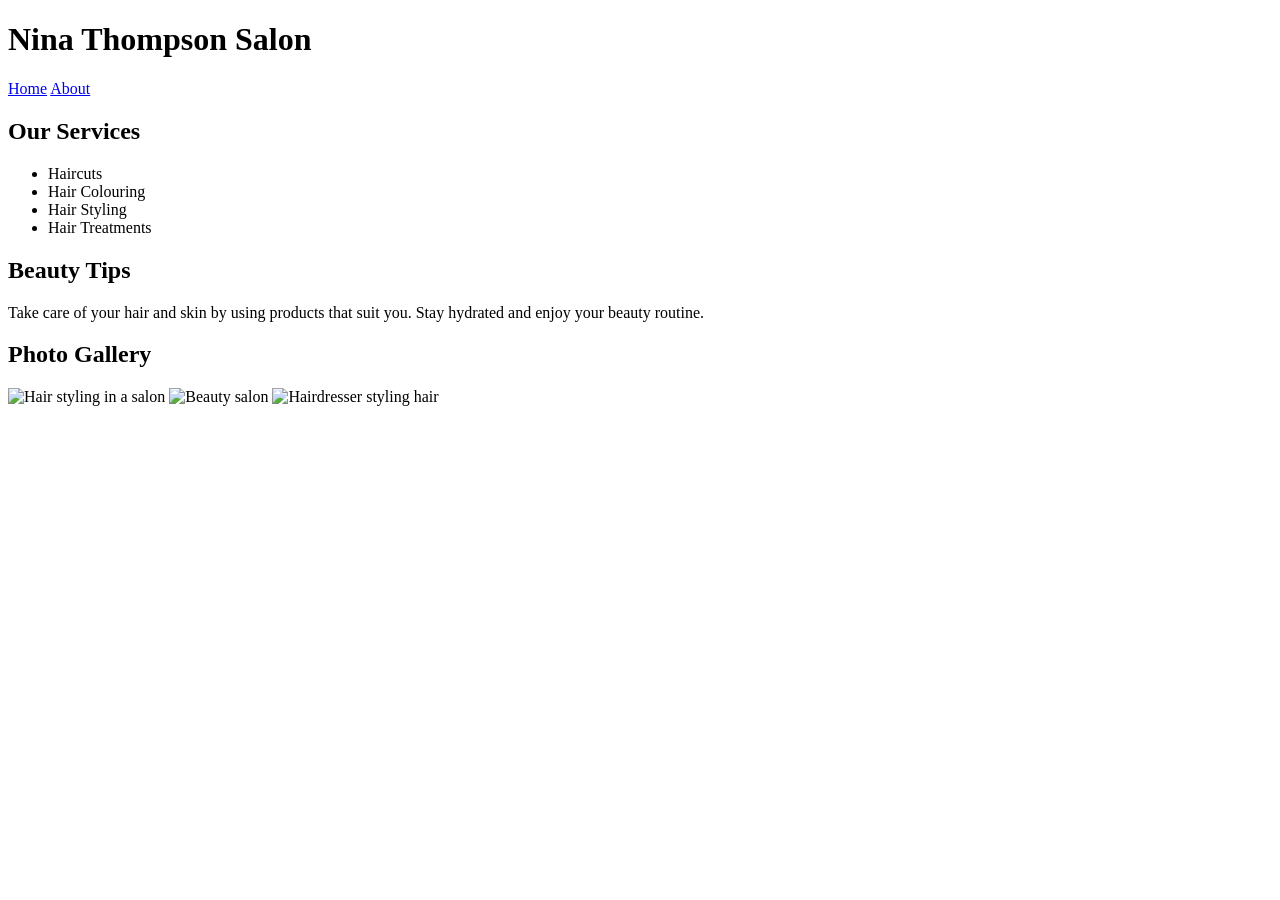
==== index.html @ d8370b3c "Update index" ====
<!DOCTYPE html>
<html>
<head>
    <title>Nina Thompson Salon</title>
</head>
<body>
    <h1>Nina Thompson Salon</h1>
    <nav>
        <a href="index.html">Home</a>
        <a href="about.html">About</a>
    </nav>
    <h2>Our Services</h2>
    <ul>
        <li>Haircuts</li>
        <li>Hair Colouring</li>
        <li>Hair Styling</li>
         <li>Hair Treatments</li>
    </ul>
    <h2>Beauty Tips</h2>
    <p>Take care of your hair and skin by using products that suit you. Stay hydrated and enjoy your beauty routine.</p>
    <h2>Photo Gallery</h2>
    <img src="https://images.pexels.com/photos/3993449/pexels-photo-3993449.jpeg" alt="Hair styling in a salon" width="300">
    <img src="https://images.pexels.com/photos/3997982/pexels-photo-3997982.jpeg" alt="Beauty salon" width="300">
    <img src="https://images.pexels.com/photos/13714794/pexels-photo-13714794.jpeg" alt="Hairdresser styling hair" width="300">
</body>
</html>
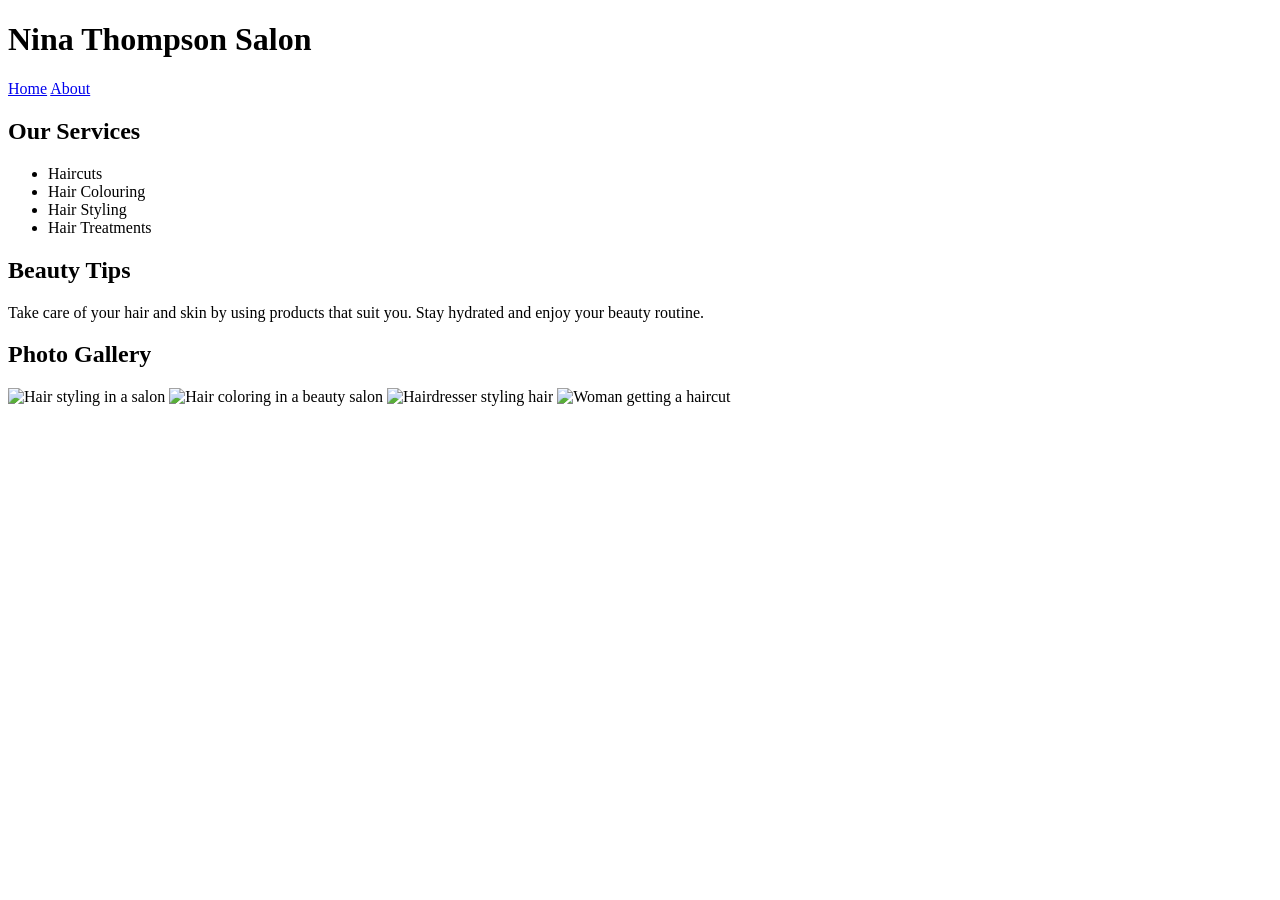
==== commit 9eecffcb: "Update" ====
--- a/index.html
+++ b/index.html
@@ -20,7 +20,8 @@
     <p>Take care of your hair and skin by using products that suit you. Stay hydrated and enjoy your beauty routine.</p>
     <h2>Photo Gallery</h2>
     <img src="https://images.pexels.com/photos/3993449/pexels-photo-3993449.jpeg" alt="Hair styling in a salon" width="300">
-    <img src="https://images.pexels.com/photos/3997982/pexels-photo-3997982.jpeg" alt="Beauty salon" width="300">
+   <img src="https://images.pexels.com/photos/20894394/pexels-photo-20894394.jpeg" alt="Hair coloring in a beauty salon" width="300">
     <img src="https://images.pexels.com/photos/13714794/pexels-photo-13714794.jpeg" alt="Hairdresser styling hair" width="300">
+    <img src="https://images.pexels.com/photos/3993462/pexels-photo-3993462.jpeg" alt="Woman getting a haircut" width="300">
 </body>
 </html>
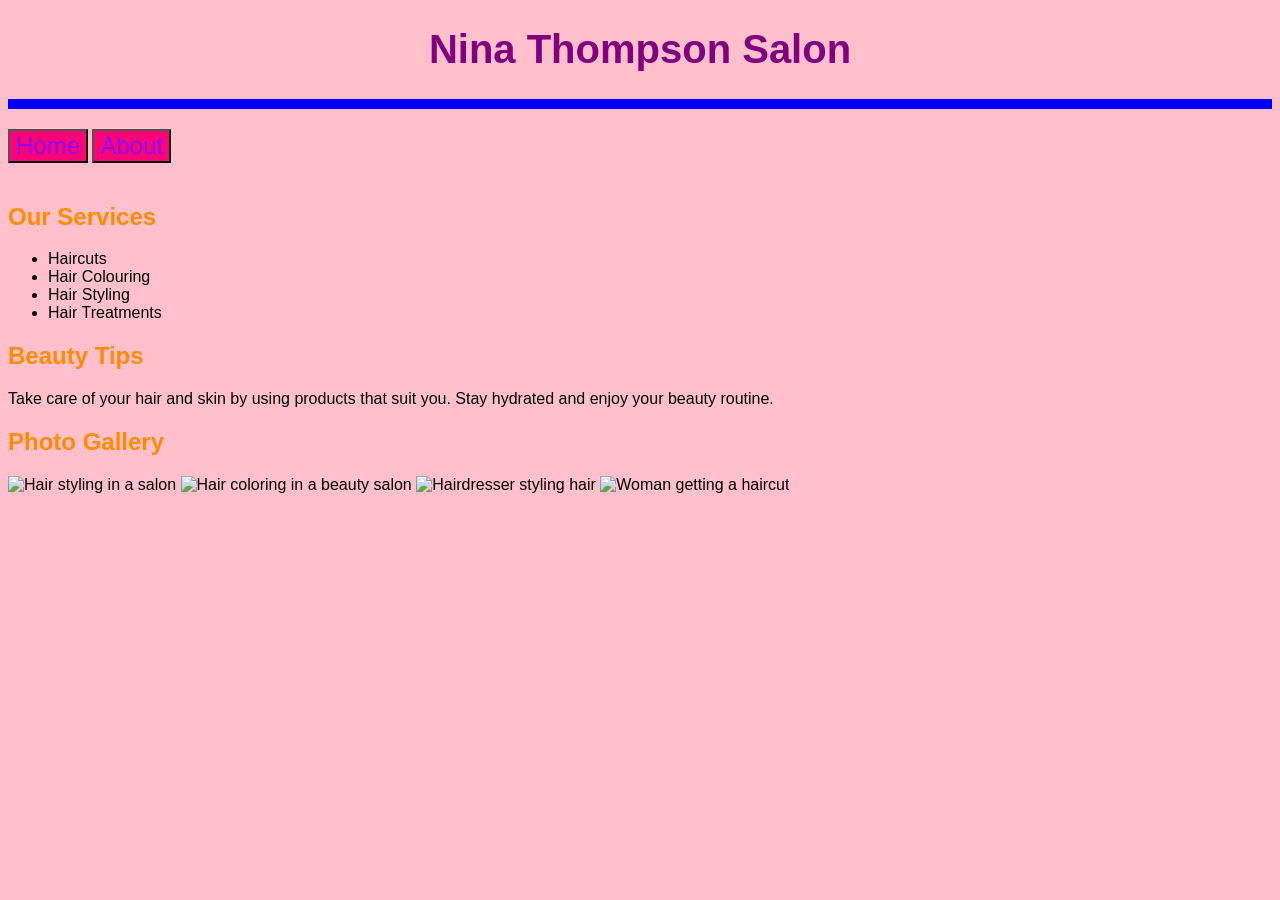
==== commit 0ef49768: "added CSS and font" ====
--- a/index.html
+++ b/index.html
@@ -2,12 +2,15 @@
 <html>
 <head>
     <title>Nina Thompson Salon</title>
+    <link rel="stylesheet" href="CSS/style.css"> <!-- Added link to CSS file for styling 
+    with External style CSS -->
 </head>
 <body>
     <h1>Nina Thompson Salon</h1>
+    <hr>
     <nav>
-        <a href="index.html">Home</a>
-        <a href="about.html">About</a>
+        <a href="index.html"><button>Home</button></a>
+        <a href="about.html"><button>About</button></a>
     </nav>
     <h2>Our Services</h2>
     <ul>
--- a/CSS/style.css
+++ b/CSS/style.css
@@ -0,0 +1,41 @@
+body {
+  background-color: pink;
+  font-family: "Roboco", sans-serif;
+}
+h1 {
+  color: purple;
+  text-align: center;
+  font-size: 250%;
+}
+button{
+  color: RGB(140, 0, 250);
+  text-align: left;
+  font-size: 150%;
+  margin-bottom: 20px;
+  background-color: RGB(250, 5, 120);
+}
+
+.team {
+  color: RGB(0, 120, 200, 0.6);
+  text-align: left;
+  font-size: 150%;
+}
+.story {
+  color:rgb(90, 132, 90);
+  text-align: left;
+  font-size: 150%;
+}
+.goal {
+  color: RGB(150, 90, 40, 0.6);
+  text-align: left;
+  font-size: 150%;
+}
+h2 {
+  color: rgb(255, 140, 0);
+  text-align: left;
+  font-size: 150%;
+}
+hr {
+  border: 5px solid blue;
+  margin: 20px 0;
+}
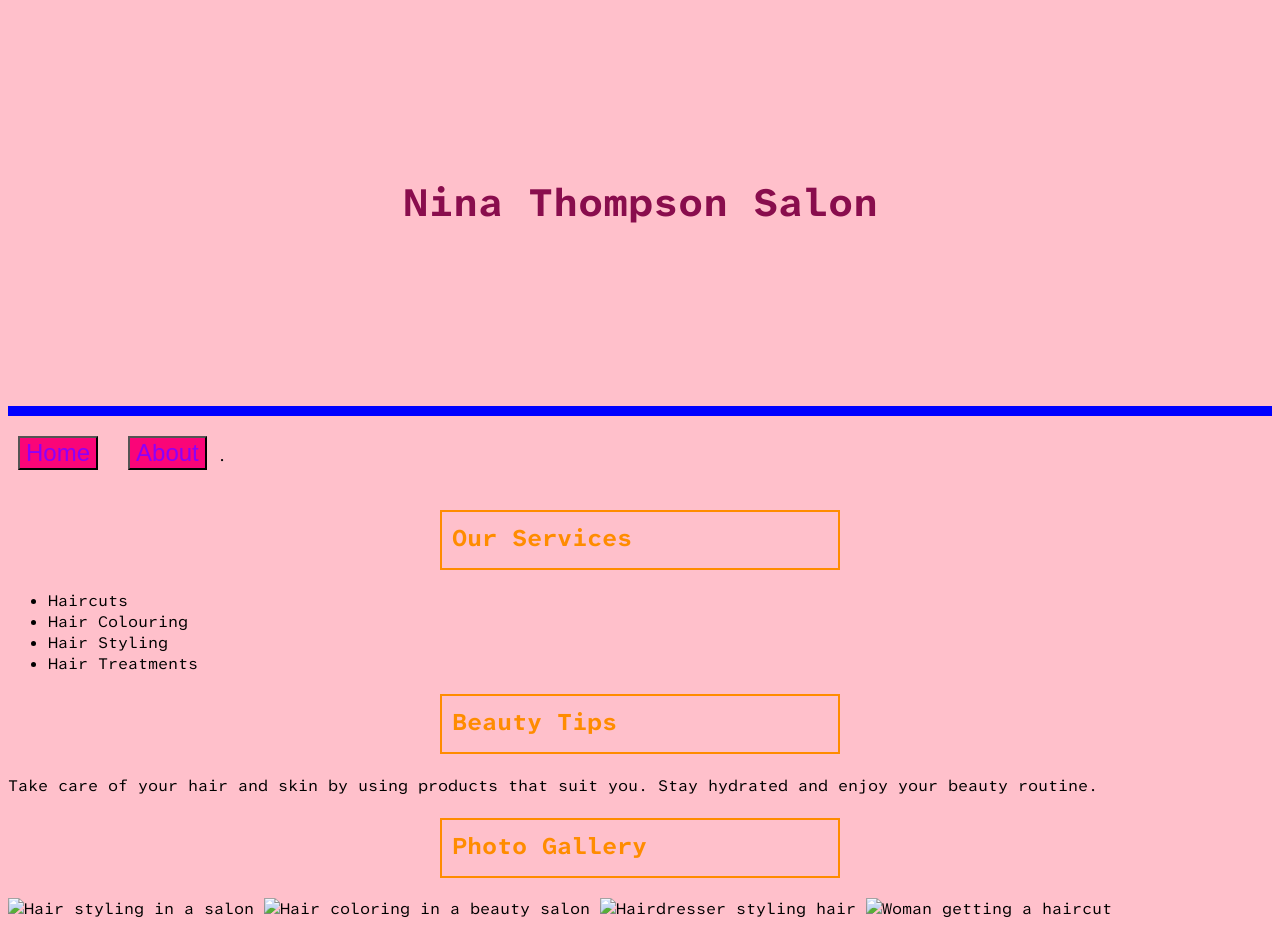
==== commit 92db9937: "fixed background added new css selectors and boxes" ====
--- a/index.html
+++ b/index.html
@@ -2,15 +2,19 @@
 <html>
 <head>
     <title>Nina Thompson Salon</title>
+    <link rel="preconnect" href="https://fonts.googleapis.com">
+<link rel="preconnect" href="https://fonts.gstatic.com" crossorigin>
+<link href="https://fonts.googleapis.com/css2?family=Atkinson+Hyperlegible+Mono:ital,wght@0,200..800;1,200..800&display=swap" rel="stylesheet">
     <link rel="stylesheet" href="CSS/style.css"> <!-- Added link to CSS file for styling 
-    with External style CSS -->
+    with External style  CSS -->
+    
 </head>
 <body>
-    <h1>Nina Thompson Salon</h1>
+    <h1 class="salon-background">Nina Thompson Salon</h1>
     <hr>
     <nav>
         <a href="index.html"><button>Home</button></a>
-        <a href="about.html"><button>About</button></a>
+        <a href="about.html"><button>About</button></a>.
     </nav>
     <h2>Our Services</h2>
     <ul>
--- a/CSS/style.css
+++ b/CSS/style.css
@@ -1,7 +1,6 @@
 body {
   background-color: pink;
-  font-family: "Roboco", sans-serif;
-}
+  font-family: "Atkinson Hyperlegible Mono", sans-serif; 
 h1 {
   color: purple;
   text-align: center;
@@ -19,23 +18,76 @@
   color: RGB(0, 120, 200, 0.6);
   text-align: left;
   font-size: 150%;
+  width: 400px;
+  height: 60px;
+  padding: 10px;
+  margin: 20px auto;
+  box-sizing: border-box;
+  border: 2px solid rgb(0, 120, 200);
 }
 .story {
   color:rgb(90, 132, 90);
   text-align: left;
   font-size: 150%;
+  width: 400px;
+  height: 60px;
+  padding: 10px;
+  margin: 20px auto;
+  box-sizing: border-box;
+  border: 2px solid rgb(90, 132, 90);
 }
 .goal {
   color: RGB(150, 90, 40, 0.6);
   text-align: left;
   font-size: 150%;
+  width: 400px;
+  height: 60px;
+  padding: 10px;
+  margin: 20px auto;
+  box-sizing: border-box;
+  border: 2px solid rgb(150, 90, 40);
+
 }
 h2 {
   color: rgb(255, 140, 0);
   text-align: left;
   font-size: 150%;
+  width: 400px;
+  height: 60px;
+  padding: 10px;
+  margin: 20px auto;
+  box-sizing: border-box;
+  border: 2px solid rgb(255, 140, 0);
 }
 hr {
   border: 5px solid blue;
   margin: 20px 0;
+}
+nav a {
+  color: rgb(71, 5, 87);
+  text-decoration: none;
+  margin: 10px;
+}
+nav a:hover {
+  color: white;
+  background-color: rgb(71, 5, 87);
+}
+button:hover {
+  background-color: purple;
+  color: white;
+  cursor: pointer;
+  transition: 0.5s;
+}
+img:hover {
+  border: 3px solid purple;
+}
+p {
+  line-height: 1.5;
+}
+.salon-background {
+  background-image: url('../Images/salon.jpg');
+  background-size: cover;
+  background-position: center;
+  color: rgb(137, 13, 77);
+  padding: 150px;
 }
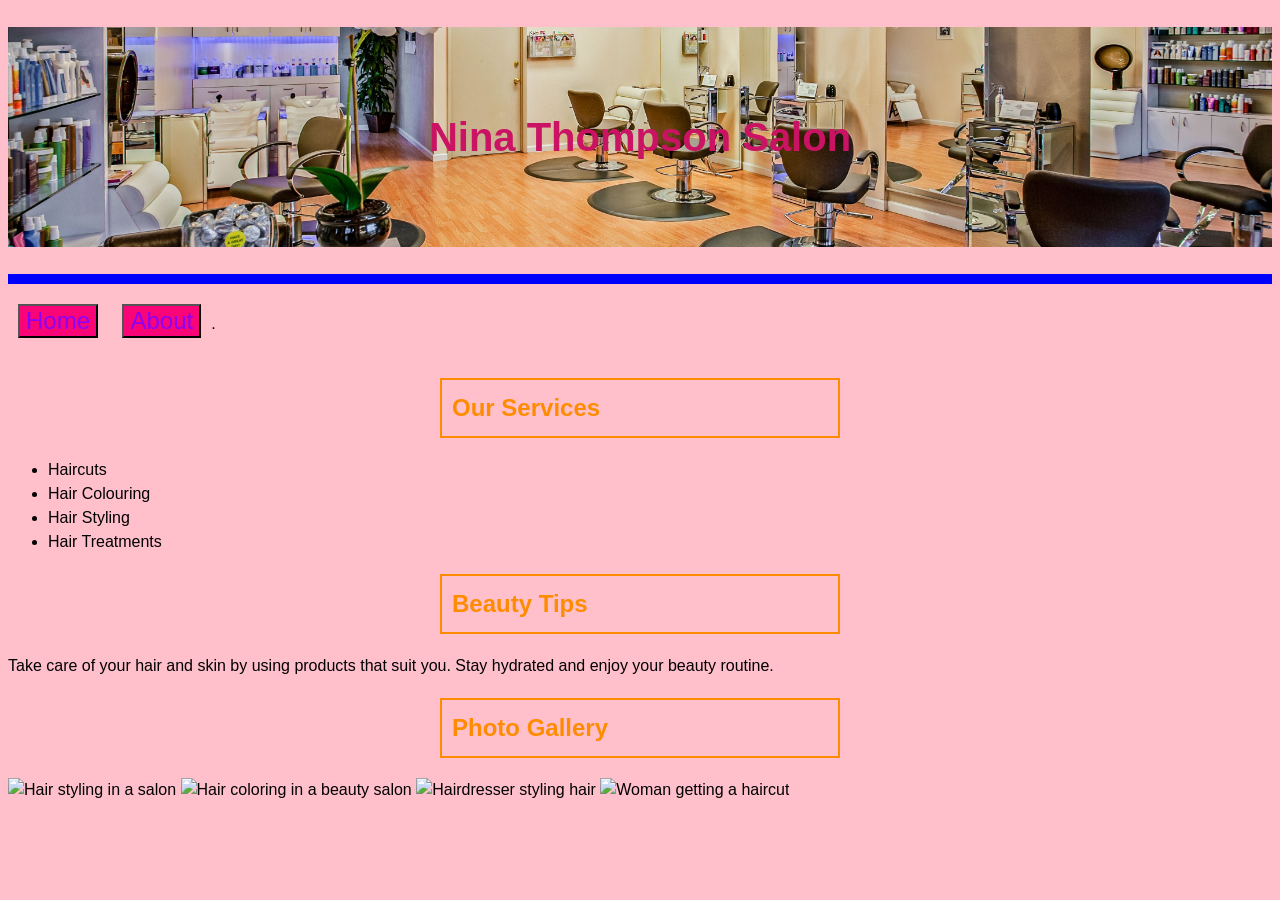
==== commit afc3519c: "changed changed" ====
--- a/index.html
+++ b/index.html
@@ -1,5 +1,5 @@
 <!DOCTYPE html>
-<html>
+<html lang="en">
 <head>
     <title>Nina Thompson Salon</title>
     <link rel="preconnect" href="https://fonts.googleapis.com">
--- a/CSS/style.css
+++ b/CSS/style.css
@@ -1,6 +1,9 @@
 body {
   background-color: pink;
-  font-family: "Atkinson Hyperlegible Mono", sans-serif; 
+  font-family: Arial, sans-serif;
+  font-size: 16px;
+  text-align: left;
+  line-height: 1.5;
 h1 {
   color: purple;
   text-align: center;
@@ -85,9 +88,15 @@
   line-height: 1.5;
 }
 .salon-background {
-  background-image: url('../Images/salon.jpg');
-  background-size: cover;
-  background-position: center;
-  color: rgb(137, 13, 77);
-  padding: 150px;
+    background-image: url("../pexels-delbeautybox-211032-853427.jpg");
+    background-size: cover;
+    background-position: center;
+    background-repeat: no-repeat;
+    color: rgb(202, 19, 99);
+    padding: 80px 20px;
+    text-align: center;
+}
+a:focus, button:focus {
+    outline: 3px solid black;
+    outline-offset: 3px;
 }
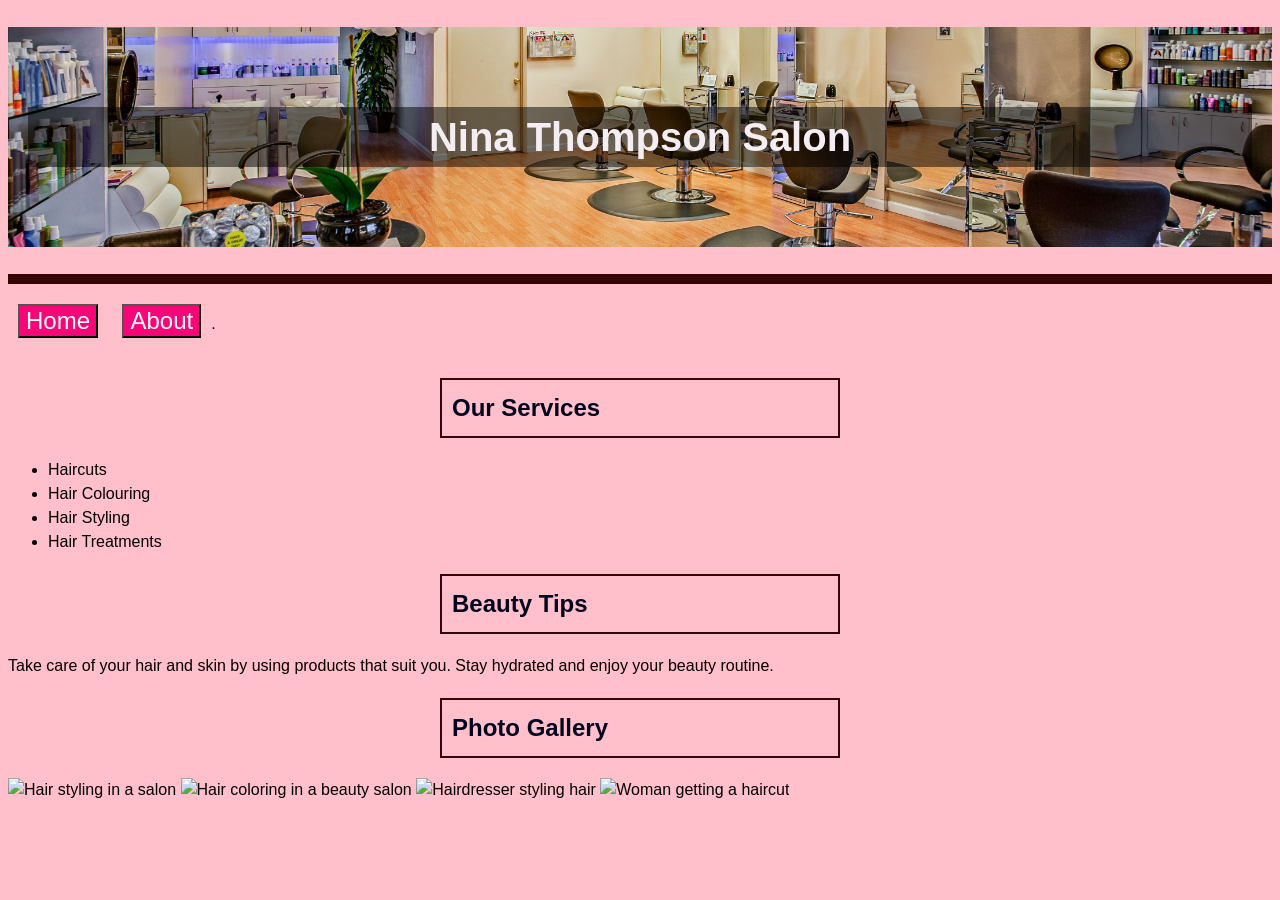
==== commit 0fd798c6: "changed" ====
--- a/index.html
+++ b/index.html
@@ -10,7 +10,7 @@
     
 </head>
 <body>
-    <h1 class="salon-background">Nina Thompson Salon</h1>
+    <h1 class="salon-background"><p>Nina Thompson Salon</h1>
     <hr>
     <nav>
         <a href="index.html"><button>Home</button></a>
--- a/CSS/style.css
+++ b/CSS/style.css
@@ -5,12 +5,12 @@
   text-align: left;
   line-height: 1.5;
 h1 {
-  color: purple;
+  color: rgb(32, 5, 32);
   text-align: center;
   font-size: 250%;
 }
 button{
-  color: RGB(140, 0, 250);
+  color: WHITE;
   text-align: left;
   font-size: 150%;
   margin-bottom: 20px;
@@ -18,7 +18,7 @@
 }
 
 .team {
-  color: RGB(0, 120, 200, 0.6);
+  color: BLACK;
   text-align: left;
   font-size: 150%;
   width: 400px;
@@ -26,7 +26,7 @@
   padding: 10px;
   margin: 20px auto;
   box-sizing: border-box;
-  border: 2px solid rgb(0, 120, 200);
+  border: 2px solid rgb(2, 19, 31);
 }
 .story {
   color:rgb(90, 132, 90);
@@ -48,11 +48,11 @@
   padding: 10px;
   margin: 20px auto;
   box-sizing: border-box;
-  border: 2px solid rgb(150, 90, 40);
+  border: 2px solid rgb(33, 17, 4);
 
 }
 h2 {
-  color: rgb(255, 140, 0);
+  color: rgb(3, 4, 30);
   text-align: left;
   font-size: 150%;
   width: 400px;
@@ -60,29 +60,29 @@
   padding: 10px;
   margin: 20px auto;
   box-sizing: border-box;
-  border: 2px solid rgb(255, 140, 0);
+  border: 2px solid rgb(48, 6, 6);
 }
 hr {
-  border: 5px solid blue;
+  border: 5px solid rgb(52, 3, 3);
   margin: 20px 0;
 }
 nav a {
-  color: rgb(71, 5, 87);
+  color: rgb(22, 1, 7);
   text-decoration: none;
   margin: 10px;
 }
 nav a:hover {
-  color: white;
-  background-color: rgb(71, 5, 87);
+  color: rgb(248, 246, 246);
+  background-color: rgb(25, 1, 31);
 }
 button:hover {
-  background-color: purple;
+  background-color: rgb(32, 5, 32);
   color: white;
   cursor: pointer;
   transition: 0.5s;
 }
 img:hover {
-  border: 3px solid purple;
+  border: 3px solid rgb(34, 6, 34);
 }
 p {
   line-height: 1.5;
@@ -92,11 +92,19 @@
     background-size: cover;
     background-position: center;
     background-repeat: no-repeat;
-    color: rgb(202, 19, 99);
+    color: rgb(244, 237, 241);
     padding: 80px 20px;
     text-align: center;
 }
 a:focus, button:focus {
     outline: 3px solid black;
     outline-offset: 3px;
+}
+h1 p {
+    margin: 0;
+    padding: 0;
+    background-color: rgba(0, 0, 0, 0.5);
+}
+.but {
+  background-color: rgb(18, 0, 9);
 }
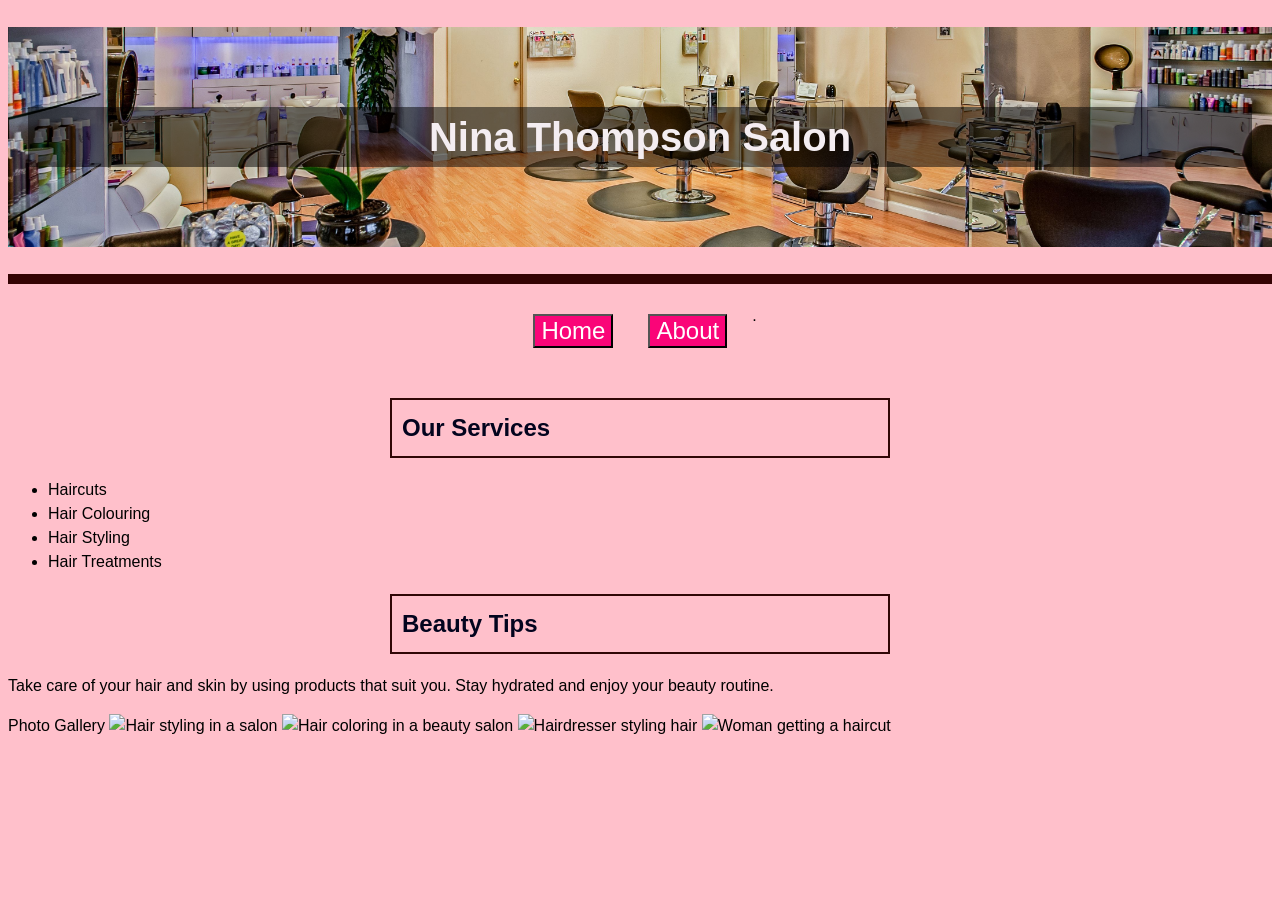
==== commit a25eb67f: "add flexbox button transition and media queries" ====
--- a/index.html
+++ b/index.html
@@ -25,7 +25,7 @@
     </ul>
     <h2>Beauty Tips</h2>
     <p>Take care of your hair and skin by using products that suit you. Stay hydrated and enjoy your beauty routine.</p>
-    <h2>Photo Gallery</h2>
+    <h>Photo Gallery</h2>
     <img src="https://images.pexels.com/photos/3993449/pexels-photo-3993449.jpeg" alt="Hair styling in a salon" width="300">
    <img src="https://images.pexels.com/photos/20894394/pexels-photo-20894394.jpeg" alt="Hair coloring in a beauty salon" width="300">
     <img src="https://images.pexels.com/photos/13714794/pexels-photo-13714794.jpeg" alt="Hairdresser styling hair" width="300">
--- a/CSS/style.css
+++ b/CSS/style.css
@@ -6,6 +6,7 @@
   line-height: 1.5;
 h1 {
   color: rgb(32, 5, 32);
+  background-color: rgb(6, 1, 4);
   text-align: center;
   font-size: 250%;
 }
@@ -107,4 +108,38 @@
 }
 .but {
   background-color: rgb(18, 0, 9);
+}
+nav {
+  display: flex;
+  justify-content: center;
+  gap: 15px;
+}
+
+button {
+  transition: background-color 0.4s;
+}
+
+@media only screen and (max-width: 600px) {
+  body {
+    background-color: lightpink;
+  }
+  nav {
+    flex-direction: column;
+    align-items: center;
+  }
+  .team, .story, .goal, h2 {
+    width: 90%;
+  }
+}
+
+@media only screen and (min-width: 600px) and (max-width: 1024px) {
+  .team, .story, .goal, h2 {
+    width: 70%;
+  }
+}
+
+@media only screen and (min-width: 1024px) {
+  .team, .story, .goal, h2 {
+    width: 500px;
+  }
 }
